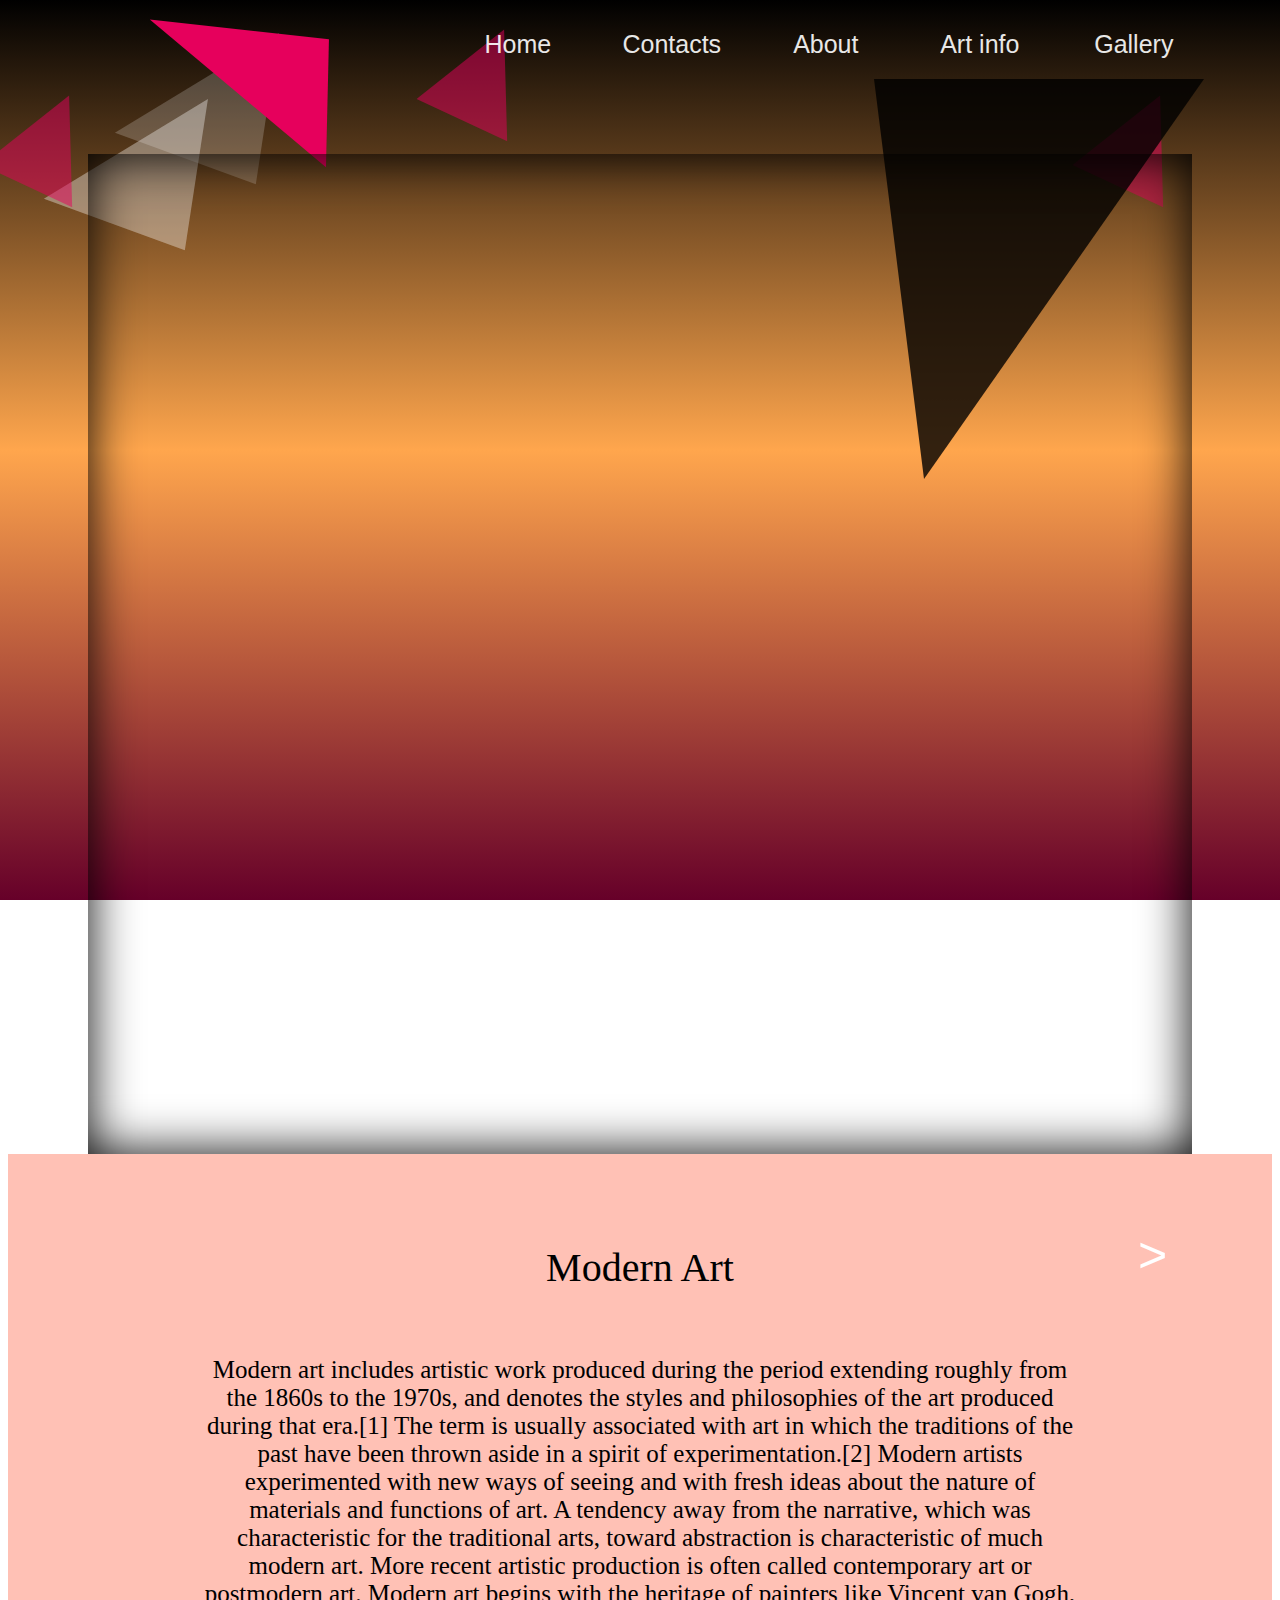
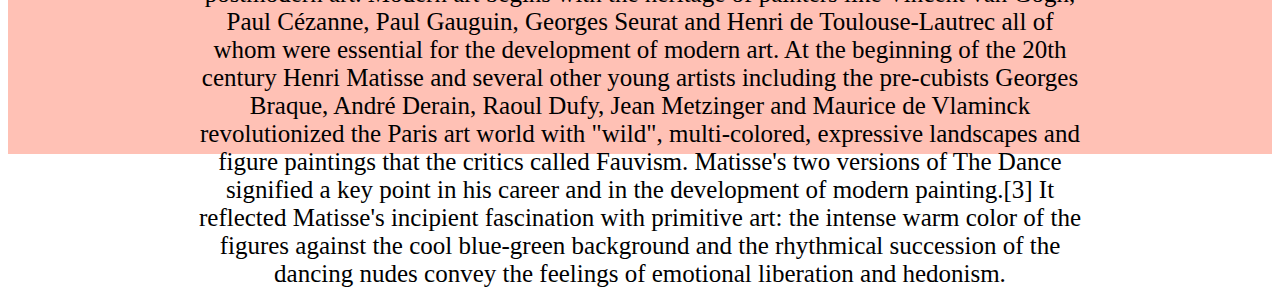
==== parallax.html @ f511b0af "Add files via upload" ====
<!DOCTYPE html>
<html lang="en">
<head>

<title>Art Articles</title>
<meta charset="utf-8">


<script>

var titles=["Modern Art","Renaissanse Art"];
function setFirstTitle(){
document.getElementById('title').innerText="Modern Art";}


function nextpic(id){ 
document.getElementById('p').style.visibility="visible";
var name=id.style.backgroundImage;
var num_pic=name.replace(/\D/g,"");
var current=parseInt(num_pic);

if(current<2){
	
var sum=current+1;
var str=sum.toString();
var next='a'+ str;
if (sum==2) { document.getElementById('n').style.visibility="hidden";}
var str="url('"+ next + ".jpg')";

id.style.backgroundImage="url('" + next + ".jpg')";

//document.getElementById('text').src= next + '.txt';
document.getElementById("a"+current).style.display="none";
document.getElementById(next).style.display="block";
document.getElementById('title').innerHTML=titles[sum-1];
}

return;
}




function prevpic(id){ 
document.getElementById('n').style.visibility="visible";
var name=id.style.backgroundImage;

var num_pic=name.replace(/\D/g,"");
var current=parseInt(num_pic);

if(current>1){
	
var sum=parseInt(num_pic)-1;
var str=sum.toString();
var prev='a'+ str;
var str="url('"+ prev + ".jpg')";
if (sum==1) { document.getElementById('p').style.visibility="hidden";}

id.style.backgroundImage="url('" + prev + ".jpg')";
//document.getElementById('text').src= prev + '.txt';
document.getElementById("a"+current).style.display="none";
document.getElementById(prev).style.display="block";
document.getElementById('title').innerHTML=titles[sum-1];}
return;
}






</script>

<style>

</style>

<link href="https://fonts.googleapis.com/icon?family=Material+Icons" rel="stylesheet">
<link rel="stylesheet" href="parallax.css">

</head>
<body>

<div id="main-nav">
<div class="row-container">
<nav>

<div  class="triangle-up-20"></div>


<div  class="triangle-up"></div>



 <form method="get" style="display:inline-block" action="index.html">
 <button class="btn">Home</button> </form>




<div class='dropdown'>
<button class="btn">Contacts</button>

  <div class="dropdown-content">
   <a  href="parallax.html"><i class="material-icons" style="font-size:14px">drafts</i>    Love</a>
  
  </div></div>
  
  
  
  <div class='dropdown'>
 <button class="btn">About</button>

  <div class="dropdown-content">
 
   <a  href="#love">Love</a>
 
  </div></div> 

   
 <form method="get" style="display:inline-block" action="parallax.html">
 <button class="btn">Art info</button> </form>

 
 <form method="get" style="display:inline-block" action="gallery.html">
 <button class="btn">Gallery</button> </form>

</nav>
</div> 
<div  class="triangle-up-20"></div>
<div class="row-container">
<div  class="triangle-up"></div>
<div  class="triangle-up-100"></div>
</div>
</div>


<div  class="triangle-up-40"></div>
<div  class="triangle-up-20"></div>

<div  class="triangle-up"></div>



<div id="p-img" class="parallax" style="background-image:url('a1.jpg');"></div>

<div class="pic">
<div id = "box" class="txtbox" ">

<button id="p" class="prev"  onclick="prevpic(document.getElementById('p-img'))" >&lt;</button>


<div style=" display:flex; justify-content:space-evenly; width:85%; flex-direction: column;">
<p id="title"  style="font-size:40px; color:black; text-align:center;  " > Modern Art</p>

<p id='a1' style="font-size:25px; color:black; display:block; text-align:center;" >

Modern art includes artistic work produced during the period extending 
roughly from the 1860s to the 1970s, and denotes the styles and philosophies 
of the art produced during that era.[1] The term is usually associated with 
art in which the traditions of the past have been thrown aside in a spirit of 
experimentation.[2] Modern artists experimented with new ways of seeing and 
with fresh ideas about the nature of materials and functions of art. 
A tendency away from the narrative, which was characteristic for the traditional arts,
 toward abstraction is characteristic of much modern art. More recent artistic production 
 is often called contemporary art or postmodern art.

Modern art begins with the heritage of painters like Vincent van Gogh,
 Paul Cézanne, Paul Gauguin, Georges Seurat and Henri de Toulouse-Lautrec
 all of whom were essential for the development of modern art. 
 At the beginning of the 20th century Henri Matisse and several other young artists 
 including the pre-cubists Georges Braque, André Derain, Raoul Dufy, Jean Metzinger 
 and Maurice de Vlaminck revolutionized the Paris art world with "wild", multi-colored,
 expressive landscapes and figure paintings that the critics called Fauvism. Matisse's 
 two versions of The Dance signified a key point in his career and in the development of 
 modern painting.[3] It reflected Matisse's incipient fascination with primitive art: 
 the intense warm color of the figures against the cool blue-green 
background and the rhythmical succession of the dancing nudes convey the feelings of
 emotional liberation and hedonism. 
</p>

<p id='a2' style="font-size:25px; color:black; display:none; text-align:center;" >
Renaissance art is the painting, sculpture and decorative arts of the period of European history 
known as the Renaissance, which emerged as a distinct style in Italy in about AD 1400, in parallel with
 developments which occurred in philosophy, literature, music, science and technology. Renaissance art, 
perceived as the noblest of ancient traditions, took as its foundation the art of Classical antiquity, 
but transformed that tradition by absorbing recent developments in the art of Northern Europe and 
by applying contemporary scientific knowledge. Along with Renaissance humanist philosophy, 
it spread throughout Europe,
 affecting both artists and their patrons with the development of new techniques and new artistic sensibilities. 
For art historians, Renaissance art marks the transition of Europe from the medieval period 
to the Early Modern age. 
</p>
</div>
 
 <button id="n" class="next"  onclick="nextpic(document.getElementById('p-img'))" >&gt;</button>
 

</div>
</div>

</body>
</html>
---- parallax.css ----
.triangle-up ,.triangle-up-20 ,.triangle-up-40,.triangle-up-80,.triangle-up-100 {
display:block;
 width:0;
 float:left;
 height: 0;
 
 z-index:-1;
 margin:5px;
 position:absolute;
 animation: skew 3s infinite;
  transform: skew(25deg);
  animation-direction:alternate;

}
@keyframes skew{
  0% {transform:skewX(25deg);}
  100% {transform:skewY(-25deg);}
}
 
    
@keyframes rotate{
 0% {transform:rotate(65deg);}
  100% {transform:rotate(-65deg);}
}


.triangle-up{
border-left: 50px solid transparent;
 border-right: 50px solid transparent;
 border-bottom: 100px solid #e6005c;
 color:#e6005c;
 opacity:50%;
  transform-origin: 16px 22px;
  transform: rotate(25deg);
  
 
}
.triangle-up-20{
left:60px;
border-left: 120px solid transparent;
 border-right: 30px solid transparent;
 border-bottom: 150px solid white;
 color:white;
 opacity:20%;
 transform: rotate(20deg);
 
}
.triangle-up-40{
 left:150px;
 top:0px;
border-left: 150px solid transparent;
 border-right: 80px solid transparent;
 border-bottom: 100px solid #e6005c;
 color:#e6005c;
 transform: rotate(40deg);
 
}
.triangle-up-80{
top:0;
border-left: 120px solid transparent;
 border-right: 50px solid transparent;
 border-bottom: 80px solid #ccc;
 color:#ccc;
 opacity:80%;
 transform: translate(30%, 200px);

}
.triangle-up-100{
border-left: 280px solid transparent;
 border-right: 50px solid transparent;
 border-bottom: 400px solid #000000;
 color:#000000;
 opacity:80%;
 transform: rotate(180deg);

}







   
html{
background: linear-gradient(#000000,#ffa64d, #660029) fixed;
background-position: center;
background-size:cover;
background-repeat:no-repeat;

}



}





#main-nav {
    position: fixed;
    z-index: 99999999;
    top: 0;
    width: 100%;
    padding: 8px 0;
    transition: 300ms all cubic-bezier(.4,0,.2,1);}
	

.row-container {
    display: flex;
    max-width: 90%;
    margin: auto;
    position: relative;
	justify-content: flex-end;
}


.dropdown {
  position: relative;
  display: inline-block;
  
}

.dropdown-content {
  overflow:hidden;
  display: none;
  position: absolute;
  background-color: #660029;
  width: 80px;
  box-shadow: 0px 8px 16px 0px rgba(0,0,0,0.2);
  padding: 12px 16px;
  z-index: 1;
  opacity:90%;
  text-indent:2px;
}

.btn{
background:transparent;
 text-align:center;
color:white;
font-size:25px;
  border: none;
  text-font:Lucida Console;
text-decoration:none;
}

.dropdown-content a{
color:white;
text-decoration:none;

}

.dropdown:hover .dropdown-content {
  
  display: block;
 
}
.dropdown:hover .btn{
  color:#660029;
}




.create:before {
content: url(image.png);}



.clearfix:after { 
   content: "."; 
   visibility: hidden; 
   display: block; 
   height: 0; 
   clear: both;
}

.page-content{
	overflow:hidden;
	position:relative;
	margin:auto;
    height: 950px;
	width:90%;
	
}


button{
  color: white;
  padding: 14px 20px;
  margin: 8px 0;
  border: none;
  opacity:90%;
  width:150px;
  height:50px;
  padding: 14px 20px;
}

button:hover{
opacity:100%;
transform: scale(1.03) perspective(1px);}




.container {

  background-color:hsl(341, 100%, 95%);
  position:relative;
  width:520px;
  height:700px
  border-radius:15px;
  padding: 16px;
  margin:auto;
  z-index:2;
 
}




.parallax{
margin:80px 80px 0 80px;

height:1000px;
background-size: cover;
background-position: center;
background-repeat:no-repeat;
background-attachment:fixed;
animation-name:filters;
animation-duration: 20s;
animation-iteration-count: infinite;
box-shadow:inset 0 0 50px #000000;


}



.txtbox{
background-color:rgba(255, 99, 71, 0.4);
padding:50px;
height:500px;
display:flex;
justify-content:space-between;


}
.pic{

background-image:url("art.jpg");
 background-blend-mode: lighten;
background-repeat:no-repeat;
background-size:cover;
background-position:center;
z-index:-1;
height:600px;

}
.next{
opacity:100%;
display:flex;
position:relative;
color:white;
font-size:50px;
cursor:pointer;

background-color:transparent;
text-align:center;
justify-content:center;
}

.prev{
opacity:100%;
position:relative;
display:flex;
position:relative;
color:white;
font-size:50px;
cursor:pointer;
background-color:transparent;
text-align:center;
justify-content:center;

visibility:hidden;
}


input#content{
	border:none;
	background-color:rgba(0,0,0,0);
	color:black;
	font-size:20px;
}
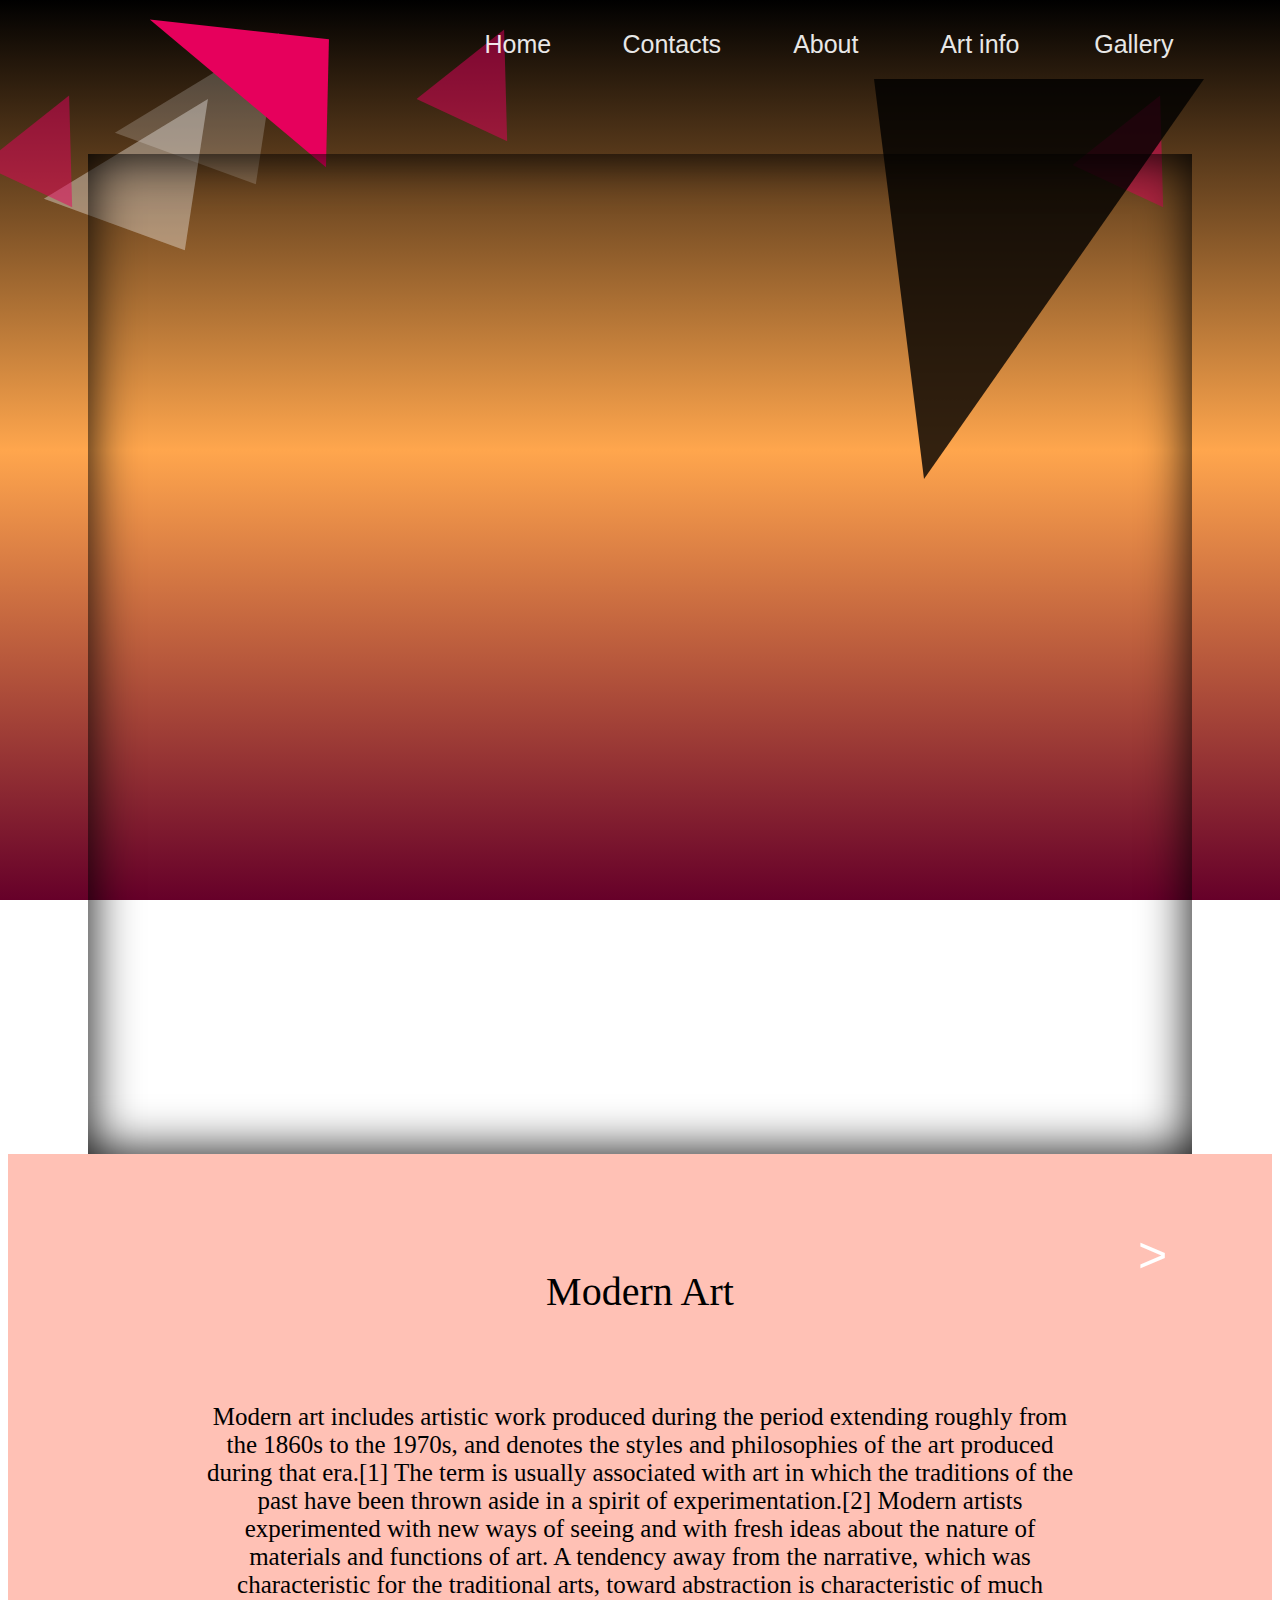
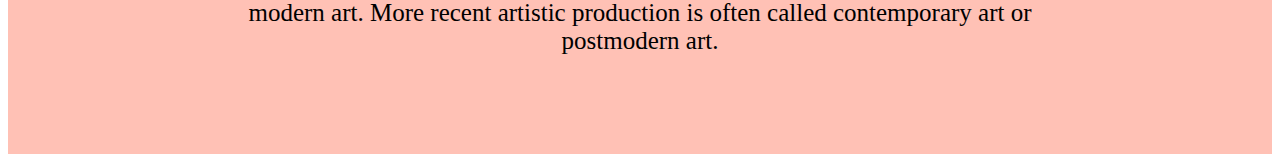
==== commit e6d1bc4d: "Update parallax.html" ====
--- a/parallax.html
+++ b/parallax.html
@@ -145,7 +145,7 @@
 <div id="p-img" class="parallax" style="background-image:url('a1.jpg');"></div>
 
 <div class="pic">
-<div id = "box" class="txtbox" ">
+<div id = "box" class="txtbox">
 
 <button id="p" class="prev"  onclick="prevpic(document.getElementById('p-img'))" >&lt;</button>
 
@@ -153,7 +153,7 @@
 <div style=" display:flex; justify-content:space-evenly; width:85%; flex-direction: column;">
 <p id="title"  style="font-size:40px; color:black; text-align:center;  " > Modern Art</p>
 
-<p id='a1' style="font-size:25px; color:black; display:block; text-align:center;" >
+<p id='a1' style="font-size:25px; color:black; display:block; text-align:center; overflow:auto;" >
 
 Modern art includes artistic work produced during the period extending 
 roughly from the 1860s to the 1970s, and denotes the styles and philosophies 
@@ -165,21 +165,9 @@
  toward abstraction is characteristic of much modern art. More recent artistic production 
  is often called contemporary art or postmodern art.
 
-Modern art begins with the heritage of painters like Vincent van Gogh,
- Paul Cézanne, Paul Gauguin, Georges Seurat and Henri de Toulouse-Lautrec
- all of whom were essential for the development of modern art. 
- At the beginning of the 20th century Henri Matisse and several other young artists 
- including the pre-cubists Georges Braque, André Derain, Raoul Dufy, Jean Metzinger 
- and Maurice de Vlaminck revolutionized the Paris art world with "wild", multi-colored,
- expressive landscapes and figure paintings that the critics called Fauvism. Matisse's 
- two versions of The Dance signified a key point in his career and in the development of 
- modern painting.[3] It reflected Matisse's incipient fascination with primitive art: 
- the intense warm color of the figures against the cool blue-green 
-background and the rhythmical succession of the dancing nudes convey the feelings of
- emotional liberation and hedonism. 
 </p>
 
-<p id='a2' style="font-size:25px; color:black; display:none; text-align:center;" >
+<p id='a2' style="font-size:25px; color:black; display:none; text-align:center; overflow:auto;" >
 Renaissance art is the painting, sculpture and decorative arts of the period of European history 
 known as the Renaissance, which emerged as a distinct style in Italy in about AD 1400, in parallel with
  developments which occurred in philosophy, literature, music, science and technology. Renaissance art, 
--- a/parallax.css
+++ b/parallax.css
@@ -292,4 +292,17 @@
 	background-color:rgba(0,0,0,0);
 	color:black;
 	font-size:20px;
-}+}
+
+
+
+@media (min-width: 2000px) {
+.page-content{ width:60%}
+}
+
+@media (min-width: 5800px) {
+.page-content{width:40%;}
+}
+@media (min-width: 700px) {
+.page-content{ width:100%}
+}
